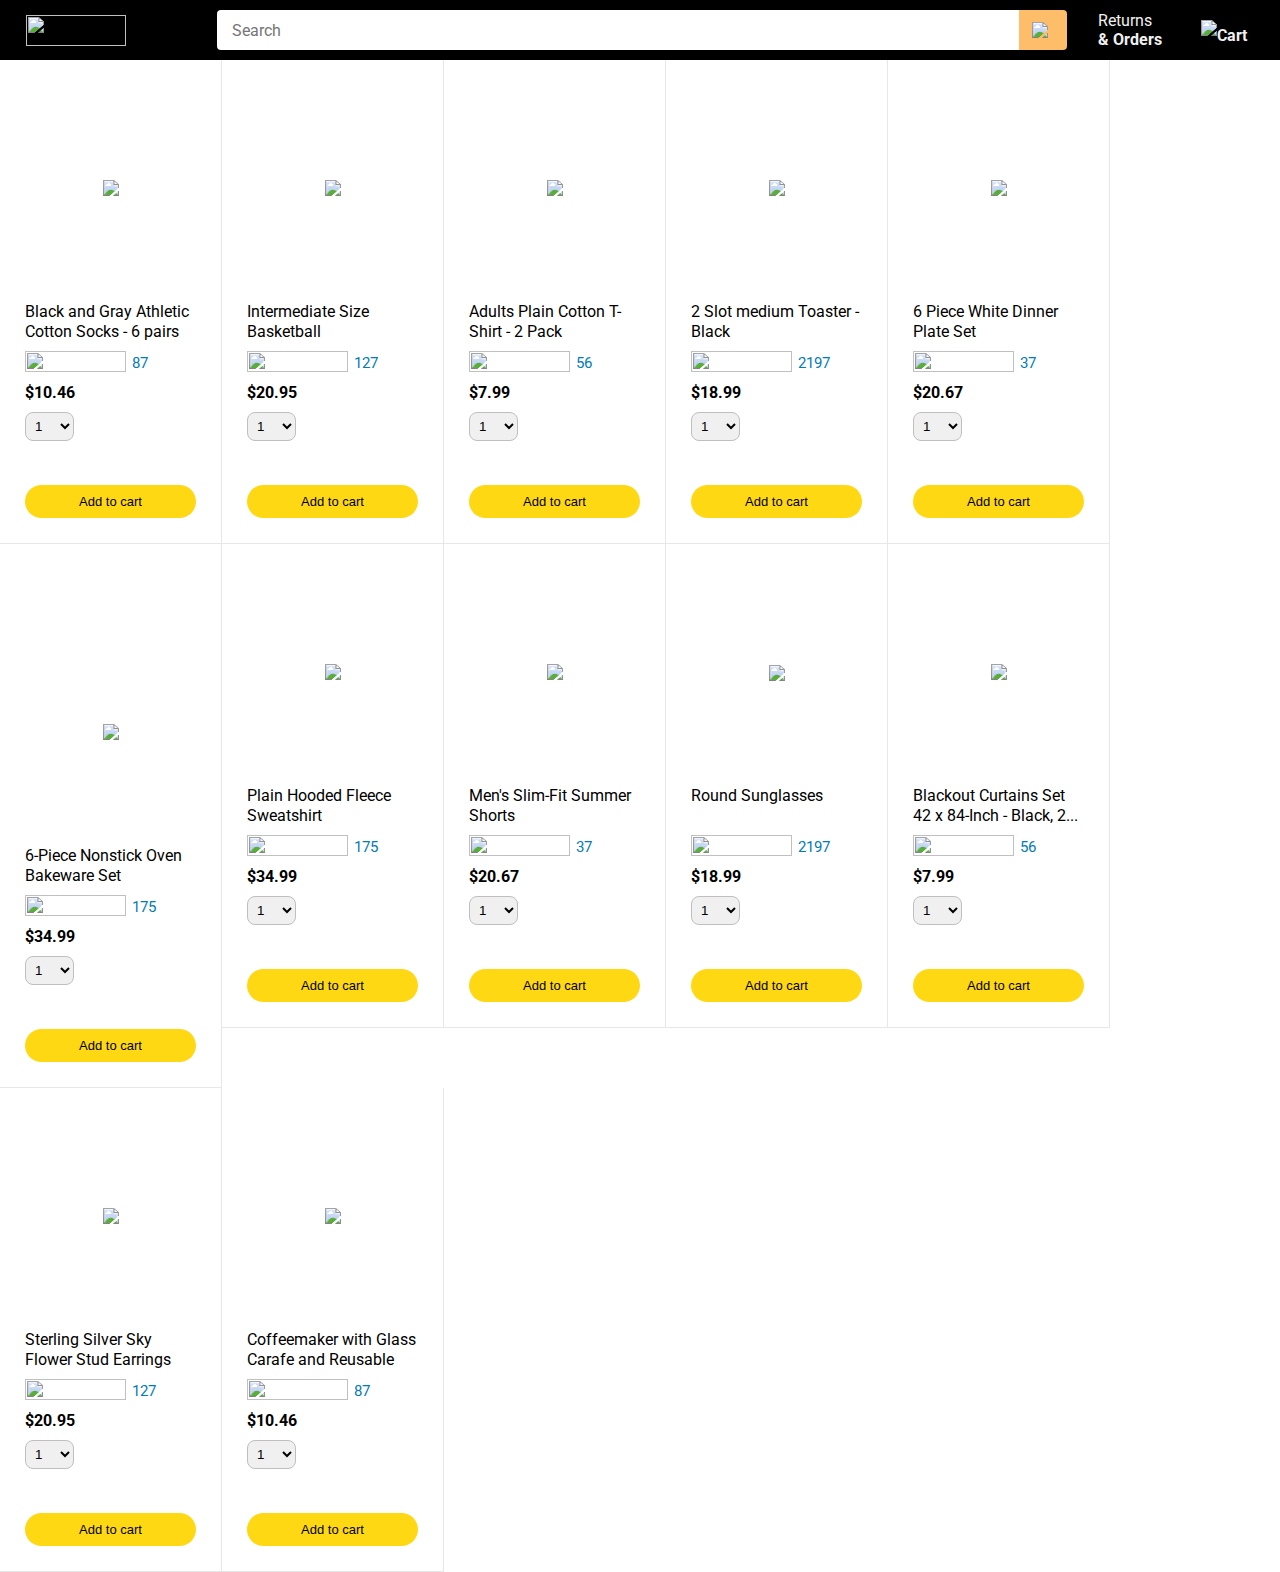
==== amazon_clone.html @ e50bc2cd "Add files via upload" ====
<!DOCTYPE html>
<head>
    <title>Amazon.com</title>
    <link rel="stylesheet" href="amazon_clone.css">
    <link rel="preconnect" href="https://fonts.googleapis.com">
    <link rel="preconnect" href="https://fonts.gstatic.com" crossorigin>
    <link href="https://fonts.googleapis.com/css2?family=Roboto:ital,wght@0,100;0,300;0,400;0,500;0,700;0,900;1,100;1,300;1,400;1,500;1,700;1,900&display=swap" rel="stylesheet">
</head>
<body>
    <header class="header">
       <section class="left-section">
          <a href="#">
            <img src="images/amazon-logo-white.png" class="amazon-logo" >
          </a>
       </section>
       <section class="middle-section">
          <input class="search-box" type="text" placeholder="Search">
          <button class="search-icon" ><img src="images/search-icon.png" style="width: 1.4rem;"></button>
       </section>
       <section class="right-section">
           <a href="#" class="returns-orders">
              <div>Returns</div>
              <div><strong>& Orders</strong></div>
           </a>
           <a href="#" class="cart-info">
              <div><img src="images/cart-icon.png" style="width:3rem"></img></div>
              <div style="padding-top: 10px;"><strong>Cart</strong></div>
           </a>
       </section>
    </header>
    <main class="main">
        <div class="div" style="height: 478px;">
            <div class="first-row-image-div"><img class="image" src= 'images/athletic-cotton-socks-6-pairs.jpg'></div>
            <p class="product-name">Black and Gray Athletic Cotton Socks - 6 pairs</p>
             <div style=" display: grid; grid-template-columns: 1fr 50px;">
                 <img src="images/rating-45.png" class="rating">
                 <div class="rated-people">87</div>
             </div>
             <div class="price">$10.46</div>
             <select class="drop-box">
                 <option value="1">1</option>
                 <option value="2">2</option>
                 <option value="3">3</option>
                 <option value="4">4</option>
                 <option value="5">5</option>
             </select>
             <div class="added-to-cart-msg"></div>
             <button class="add-to-cart">Add to cart</button>
        </div>
        <div class="div" style="height: 478px;">
            <div class="first-row-image-div"><img class="image" src='images/intermediate-composite-basketball.jpg'></div>
            <p class="product-name">Intermediate Size Basketball</p>
            <div style=" display: grid; grid-template-columns: 1fr 50px;">
                <img src="images/rating-4.png" class="rating">
                <div class="rated-people">127</div>
            </div>
            <div class="price">$20.95</div>
            <select class="drop-box">
                <option value="1">1</option>
                <option value="2">2</option>
                <option value="3">3</option>
                <option value="4">4</option>
                <option value="5">5</option>
            </select>
            <div class="added-to-cart-msg"></div>
            <button class="add-to-cart">Add to cart</button>
        </div>
        <div class="div" style="height: 478px;">
            <div class="first-row-image-div"><img class="image" src='images/adults-plain-cotton-tshirt-2-pack-teal.jpg'></div>
            <p class="product-name">Adults Plain Cotton T-Shirt - 2 Pack</p>
            <div style=" display: grid; grid-template-columns: 1fr 50px;">
                <img src="images/rating-45.png" class="rating">
                <div class="rated-people">56</div>
            </div>
            <div class="price">$7.99</div>
            <select class="drop-box">
                <option value="1">1</option>
                <option value="2">2</option>
                <option value="3">3</option>
                <option value="4">4</option>
                <option value="5">5</option>
            </select>
            <div class="added-to-cart-msg"></div>
            <button class="add-to-cart">Add to cart</button>
        </div>
        <div class="div" style="height: 478px;">
            <div class="first-row-image-div"><img class="image" src='images/black-2-slot-toaster.jpg'></div>
            <p class="product-name">2 Slot medium Toaster - Black</p>
            <div style=" display: grid; grid-template-columns: 1fr 50px;">
                <img src="images/rating-5.png" class="rating">
                <div class="rated-people">2197</div>
            </div>
            <div class="price">$18.99</div>
            <select class="drop-box">
                <option value="1">1</option>
                <option value="2">2</option>
                <option value="3">3</option>
                <option value="4">4</option>
                <option value="5">5</option>
            </select>
            <div class="added-to-cart-msg"></div>
            <button class="add-to-cart">Add to cart</button>
        </div>
        <div class="div" style="height: 478px;">
            <div class="first-row-image-div"><img class="image" src='images/6-piece-white-dinner-plate-set.jpg'></div>
            <p class="product-name">6 Piece White Dinner Plate Set</p>
            <div style=" display: grid; grid-template-columns: 1fr 50px;">
                <img src="images/rating-4.png" class="rating">
                <div class="rated-people">37</div>
            </div>
            <div class="price">$20.67</div>
            <select class="drop-box">
                <option value="1">1</option>
                <option value="2">2</option>
                <option value="3">3</option>
                <option value="4">4</option>
                <option value="5">5</option>
            </select>
            <div class="added-to-cart-msg"></div>
            <button class="add-to-cart">Add to cart</button>
        </div>
        <div class="div" style="height: 478px;">
            <div class="first-row-image-div"><img class="image" src='images/6-piece-non-stick-baking-set.webp'></div>
            <p class="product-name">6-Piece Nonstick Oven Bakeware Set</p>
            <div style=" display: grid; grid-template-columns: 1fr 50px;">
                <img src="images/rating-45.png" class="rating">
                <div class="rated-people">175</div>
            </div>
            <div class="price">$34.99</div>
            <select class="drop-box">
                <option value="1">1</option>
                <option value="2">2</option>
                <option value="3">3</option>
                <option value="4">4</option>
                <option value="5">5</option>
            </select>
            <div class="added-to-cart-msg"></div>
            <button class="add-to-cart">Add to cart</button>
        </div>




        <div class="div">
            <div class="image-div"><img class="image" src='images/plain-hooded-fleece-sweatshirt-yellow.jpg'></div>
            <p class="product-name">Plain Hooded Fleece Sweatshirt</p>
            <div style=" display: grid; grid-template-columns: 1fr 50px;">
                <img src="images/rating-45.png" class="rating">
                <div class="rated-people">175</div>
            </div>
            <div class="price">$34.99</div>
            <select class="drop-box">
                <option value="1">1</option>
                <option value="2">2</option>
                <option value="3">3</option>
                <option value="4">4</option>
                <option value="5">5</option>
            </select>
            <div class="added-to-cart-msg"></div>
            <button class="add-to-cart">Add to cart</button>
        </div>
        <div class="div">
            <div class="image-div"><img class="image" src='images/men-athletic-shoes-green.jpg'></div>
            <p class="product-name">Men's Slim-Fit Summer Shorts</p>
            <div style=" display: grid; grid-template-columns: 1fr 50px;">
                <img src="images/rating-4.png" class="rating">
                <div class="rated-people">37</div>
            </div>
            <div class="price">$20.67</div>
            <select class="drop-box">
                <option value="1">1</option>
                <option value="2">2</option>
                <option value="3">3</option>
                <option value="4">4</option>
                <option value="5">5</option>
            </select>
            <div class="added-to-cart-msg"></div>
            <button class="add-to-cart">Add to cart</button>
        </div>
        <div class="div">
            <div class="image-div"><img class="image" src='images/round-sunglasses-black.jpg'></div>
            <p class="product-name">Round Sunglasses</p>
            <div style=" display: grid; grid-template-columns: 1fr 50px;">
                <img src="images/rating-5.png" class="rating">
                <div class="rated-people">2197</div>
            </div>
            <div class="price">$18.99</div>
            <select class="drop-box">
                <option value="1">1</option>
                <option value="2">2</option>
                <option value="3">3</option>
                <option value="4">4</option>
                <option value="5">5</option>
            </select>
            <div class="added-to-cart-msg"></div>
            <button class="add-to-cart">Add to cart</button>
        </div>

        <div class="div">
            <div class="image-div"><img class="image" src='images/blackout-curtains-black.jpg'></div>
            <p class="product-name">Blackout Curtains Set 42 x 84-Inch - Black, 2...</p>
            <div style=" display: grid; grid-template-columns: 1fr 50px;">
                <img src="images/rating-45.png" class="rating">
                <div class="rated-people">56</div>
            </div>
            <div class="price">$7.99</div>
            <select class="drop-box">
                <option value="1">1</option>
                <option value="2">2</option>
                <option value="3">3</option>
                <option value="4">4</option>
                <option value="5">5</option>
            </select>
            <div class="added-to-cart-msg"></div>
            <button class="add-to-cart">Add to cart</button>
        </div>
        <div class="div">
            <div class="image-div"><img class="image" src='images/sky-flower-stud-earrings.webp'></div>
            <p class="product-name">Sterling Silver Sky Flower Stud Earrings</p>
            <div style=" display: grid; grid-template-columns: 1fr 50px;">
                <img src="images/rating-4.png" class="rating">
                <div class="rated-people">127</div>
            </div>
            <div class="price">$20.95</div>
            <select class="drop-box">
                <option value="1">1</option>
                <option value="2">2</option>
                <option value="3">3</option>
                <option value="4">4</option>
                <option value="5">5</option>
            </select>
            <div class="added-to-cart-msg"></div>
            <button class="add-to-cart">Add to cart</button>
        </div>
        <div class="div">
            <div class="image-div"><img class="image" src= 'images/coffeemaker-with-glass-carafe-black.jpg'></div>
            <p class="product-name">Coffeemaker with Glass Carafe and Reusable</p>
             <div style=" display: grid; grid-template-columns: 1fr 50px;">
                 <img src="images/rating-45.png" class="rating">
                 <div class="rated-people">87</div>
             </div>
             <div class="price">$10.46</div>
             <select class="drop-box">
                 <option value="1">1</option>
                 <option value="2">2</option>
                 <option value="3">3</option>
                 <option value="4">4</option>
                 <option value="5">5</option>
             </select>
             <div class="added-to-cart-msg"></div>
             <button class="add-to-cart">Add to cart</button>
        </div>
    </main>
    <footer class="footer">
    </footer>
</body>
</html>
---- amazon_clone.css ----
body{
    margin: 0px;
    padding: 0px;
    font-family: roboto;
    font-size: 16px;
}
.header{
    display:flex;
    justify-content: center;
    align-items: center;
    justify-content: space-between;
    position: fixed;
    padding: 0px 15px 0px 15px;
    width: 98%;
    height:60px;
    background-color: black;
}
.left-section{
    width: 180px;
    height: 53px;
}
.amazon-logo{
    width: 100px;
    height: 31px;
    border: 1px solid black;
    border-radius: 2px;
    padding: 10px 10px 10px 10px;
    cursor: pointer;
}
.middle-section{
    display:flex;
    justify-content: center;
    align-items: center;
    max-width: 850px;
}
.search-box{
    width:805px;
    height: 38px;
    padding-left: 15px;
    border-bottom-left-radius: 4px;
    border-top-left-radius: 4px;
    font-family: "roboto";
    font-size: 16px;
    border-style: none;
    }
.search-box:hover{
    border: 0px none;
}
.search-icon{
    display:flex;
    justify-content: center;
    align-items: center;
    width: 49px;
    height: 40px;
    background-color:rgb(254, 189, 105);
    border-bottom-right-radius: 4px;
    border-top-right-radius: 4px;
    border-style: none;
    cursor: pointer;
    }
.search-icon:active{
    opacity: 30%;
    box-shadow: 2px 2px 2px rgba(224, 222, 222, 0.514);
}
.search-icon:hover{
    opacity: 90%;
}
.right-section{
    width:180px;
    height: 48px;
    display:flex;
    justify-content: center;
    align-items: center;
}
.returns-orders{
    width: 75px;
    height: 38px;
    padding: 6px;
    background-color: black;
    color: #F0F0F0;
    border: 1px solid black;
    border-radius: 2px;
    text-decoration:none;
    cursor: pointer;
}
.cart-info{
    display:flex;
    justify-content: center;
    align-items: center;
    width: 73px;
    height: 38px;
    padding: 6px;
    border: 1px solid black;
    border-radius: 2px;
    text-decoration:none ;
    color: #F0F0F0;
    cursor: pointer;
}
.returns-orders:hover,.cart-info:hover,.amazon-logo:hover{
    border-color: #F0F0F0;
}
.returns-orders:active,.cart-info:active,.amazon-logo:active{
    opacity: 50%;
    box-shadow: 2px 2px 2px rgb(224, 222, 222);
}
.main{
    display: flex;
    flex-wrap: wrap;
}
.div{
    display: flex;
    flex-direction: column;
    align-items: flex-start;
    justify-content: flex-start;
    width:171px;
    height:418px;
    padding: 40px 25px 25px 25px;
    border-right: 1px solid rgb(231, 231, 231);
    border-bottom: 1px solid rgb(231, 231, 231);
}
.first-row-image-div{
    display: flex;
    justify-content: center;
    align-items: center;
    width:171px;
    height:180px;
    margin-top: 60px;
}
.image-div{
    display: flex;
    justify-content: center;
    align-items: center;
    width:171px;
    height:180px;
}
.image{
    max-width: 100%;
    max-height: 100%;
}

.product-name{
    height: 40px;
    line-height: 20px;
    margin:25px 0px 9px 0px;
}
.rating{
    width: 101px;
    height: 21px;
    margin: 0px 6px 11px 0px;
}
.rated-people{
    margin: 3px 0px 0px 0px;
    color: #017CB6;
    font-family: "Roboto";
    font-size:15px ;
}
.price{
    font-weight: bold;
    margin: 0px 0px 10px 0px;
}
.drop-box{
    width: 49px;
    height: 29px;
    color: black;
    background-color: #F0F0F0;
    border-radius: 8px;
    border:1px solid rgb(192, 190, 190) ;
    padding: 3px 5px;
    margin: 0px 0px 17px 0px;
    cursor: pointer;
}
.added-to-cart-msg{
    height: 20px;
    color: #067D62;
    margin: 0px 0px 8px 0px;
}
.add-to-cart{
    font-size: small;
    background-color: rgb(255, 216, 20);
    color: black;
    border-radius: 30px;
    width: 171px;
    height: 33px;
    padding: 8px;
    border-style: none;
    margin-bottom: 0em;
    cursor: pointer;
}
.add-to-cart:hover{
    opacity: 80%;
}
.add-to-cart:active{
    opacity: 50%;
    box-shadow: 2px 2px 2px rgba(0, 0, 0,0.12);
}
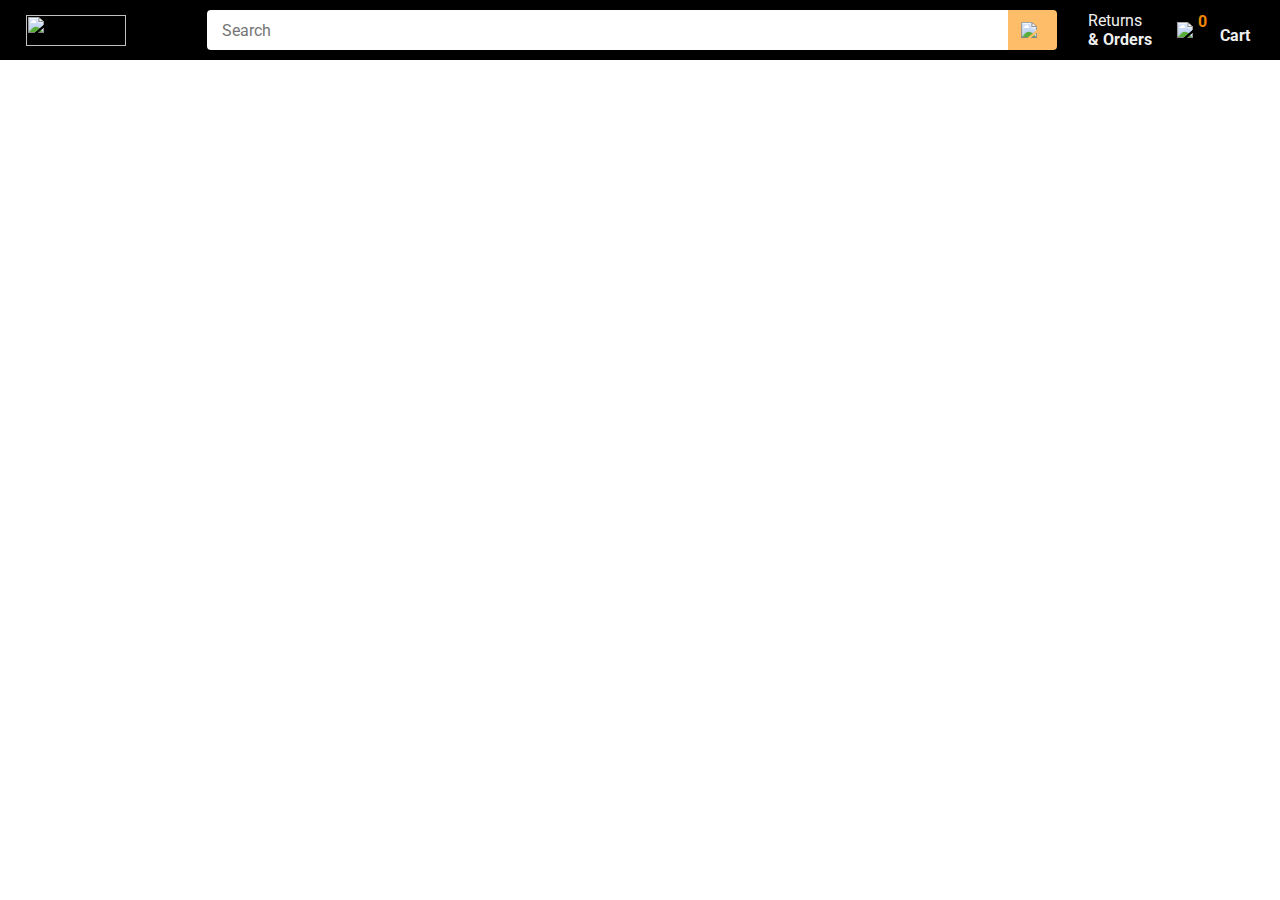
==== commit 4f97f89f: "Update amazon_clone.html" ====
--- a/amazon_clone.html
+++ b/amazon_clone.html
@@ -9,249 +9,34 @@
 <body>
     <header class="header">
        <section class="left-section">
-          <a href="#">
-            <img src="images/amazon-logo-white.png" class="amazon-logo" >
+          <a href="my_amazon_clone.html">
+            <img src="https://supersimple.dev/projects/amazon/images/amazon-logo-white.png" class="amazon-logo" >
           </a>
        </section>
        <section class="middle-section">
-          <input class="search-box" type="text" placeholder="Search">
-          <button class="search-icon" ><img src="images/search-icon.png" style="width: 1.4rem;"></button>
+          <input class="search-box js-search-box" type="text" placeholder="Search">
+          <button class="search-icon js-search-icon"><img src="https://supersimple.dev/projects/amazon/images/icons/search-icon.png" style="width: 1.4rem;"></button>
        </section>
        <section class="right-section">
            <a href="#" class="returns-orders">
               <div>Returns</div>
               <div><strong>& Orders</strong></div>
            </a>
-           <a href="#" class="cart-info">
-              <div><img src="images/cart-icon.png" style="width:3rem"></img></div>
+           <a href="checkout_page.html" class="cart-info">
+              <img src="https://supersimple.dev/projects/amazon/images/icons/cart-icon.png" style="width:3rem">
+              <div class="cart-quantity js-cartquantity">0</div>
               <div style="padding-top: 10px;"><strong>Cart</strong></div>
            </a>
        </section>
     </header>
-    <main class="main">
-        <div class="div" style="height: 478px;">
-            <div class="first-row-image-div"><img class="image" src= 'images/athletic-cotton-socks-6-pairs.jpg'></div>
-            <p class="product-name">Black and Gray Athletic Cotton Socks - 6 pairs</p>
-             <div style=" display: grid; grid-template-columns: 1fr 50px;">
-                 <img src="images/rating-45.png" class="rating">
-                 <div class="rated-people">87</div>
-             </div>
-             <div class="price">$10.46</div>
-             <select class="drop-box">
-                 <option value="1">1</option>
-                 <option value="2">2</option>
-                 <option value="3">3</option>
-                 <option value="4">4</option>
-                 <option value="5">5</option>
-             </select>
-             <div class="added-to-cart-msg"></div>
-             <button class="add-to-cart">Add to cart</button>
-        </div>
-        <div class="div" style="height: 478px;">
-            <div class="first-row-image-div"><img class="image" src='images/intermediate-composite-basketball.jpg'></div>
-            <p class="product-name">Intermediate Size Basketball</p>
-            <div style=" display: grid; grid-template-columns: 1fr 50px;">
-                <img src="images/rating-4.png" class="rating">
-                <div class="rated-people">127</div>
-            </div>
-            <div class="price">$20.95</div>
-            <select class="drop-box">
-                <option value="1">1</option>
-                <option value="2">2</option>
-                <option value="3">3</option>
-                <option value="4">4</option>
-                <option value="5">5</option>
-            </select>
-            <div class="added-to-cart-msg"></div>
-            <button class="add-to-cart">Add to cart</button>
-        </div>
-        <div class="div" style="height: 478px;">
-            <div class="first-row-image-div"><img class="image" src='images/adults-plain-cotton-tshirt-2-pack-teal.jpg'></div>
-            <p class="product-name">Adults Plain Cotton T-Shirt - 2 Pack</p>
-            <div style=" display: grid; grid-template-columns: 1fr 50px;">
-                <img src="images/rating-45.png" class="rating">
-                <div class="rated-people">56</div>
-            </div>
-            <div class="price">$7.99</div>
-            <select class="drop-box">
-                <option value="1">1</option>
-                <option value="2">2</option>
-                <option value="3">3</option>
-                <option value="4">4</option>
-                <option value="5">5</option>
-            </select>
-            <div class="added-to-cart-msg"></div>
-            <button class="add-to-cart">Add to cart</button>
-        </div>
-        <div class="div" style="height: 478px;">
-            <div class="first-row-image-div"><img class="image" src='images/black-2-slot-toaster.jpg'></div>
-            <p class="product-name">2 Slot medium Toaster - Black</p>
-            <div style=" display: grid; grid-template-columns: 1fr 50px;">
-                <img src="images/rating-5.png" class="rating">
-                <div class="rated-people">2197</div>
-            </div>
-            <div class="price">$18.99</div>
-            <select class="drop-box">
-                <option value="1">1</option>
-                <option value="2">2</option>
-                <option value="3">3</option>
-                <option value="4">4</option>
-                <option value="5">5</option>
-            </select>
-            <div class="added-to-cart-msg"></div>
-            <button class="add-to-cart">Add to cart</button>
-        </div>
-        <div class="div" style="height: 478px;">
-            <div class="first-row-image-div"><img class="image" src='images/6-piece-white-dinner-plate-set.jpg'></div>
-            <p class="product-name">6 Piece White Dinner Plate Set</p>
-            <div style=" display: grid; grid-template-columns: 1fr 50px;">
-                <img src="images/rating-4.png" class="rating">
-                <div class="rated-people">37</div>
-            </div>
-            <div class="price">$20.67</div>
-            <select class="drop-box">
-                <option value="1">1</option>
-                <option value="2">2</option>
-                <option value="3">3</option>
-                <option value="4">4</option>
-                <option value="5">5</option>
-            </select>
-            <div class="added-to-cart-msg"></div>
-            <button class="add-to-cart">Add to cart</button>
-        </div>
-        <div class="div" style="height: 478px;">
-            <div class="first-row-image-div"><img class="image" src='images/6-piece-non-stick-baking-set.webp'></div>
-            <p class="product-name">6-Piece Nonstick Oven Bakeware Set</p>
-            <div style=" display: grid; grid-template-columns: 1fr 50px;">
-                <img src="images/rating-45.png" class="rating">
-                <div class="rated-people">175</div>
-            </div>
-            <div class="price">$34.99</div>
-            <select class="drop-box">
-                <option value="1">1</option>
-                <option value="2">2</option>
-                <option value="3">3</option>
-                <option value="4">4</option>
-                <option value="5">5</option>
-            </select>
-            <div class="added-to-cart-msg"></div>
-            <button class="add-to-cart">Add to cart</button>
-        </div>
 
-
-
-
-        <div class="div">
-            <div class="image-div"><img class="image" src='images/plain-hooded-fleece-sweatshirt-yellow.jpg'></div>
-            <p class="product-name">Plain Hooded Fleece Sweatshirt</p>
-            <div style=" display: grid; grid-template-columns: 1fr 50px;">
-                <img src="images/rating-45.png" class="rating">
-                <div class="rated-people">175</div>
-            </div>
-            <div class="price">$34.99</div>
-            <select class="drop-box">
-                <option value="1">1</option>
-                <option value="2">2</option>
-                <option value="3">3</option>
-                <option value="4">4</option>
-                <option value="5">5</option>
-            </select>
-            <div class="added-to-cart-msg"></div>
-            <button class="add-to-cart">Add to cart</button>
-        </div>
-        <div class="div">
-            <div class="image-div"><img class="image" src='images/men-athletic-shoes-green.jpg'></div>
-            <p class="product-name">Men's Slim-Fit Summer Shorts</p>
-            <div style=" display: grid; grid-template-columns: 1fr 50px;">
-                <img src="images/rating-4.png" class="rating">
-                <div class="rated-people">37</div>
-            </div>
-            <div class="price">$20.67</div>
-            <select class="drop-box">
-                <option value="1">1</option>
-                <option value="2">2</option>
-                <option value="3">3</option>
-                <option value="4">4</option>
-                <option value="5">5</option>
-            </select>
-            <div class="added-to-cart-msg"></div>
-            <button class="add-to-cart">Add to cart</button>
-        </div>
-        <div class="div">
-            <div class="image-div"><img class="image" src='images/round-sunglasses-black.jpg'></div>
-            <p class="product-name">Round Sunglasses</p>
-            <div style=" display: grid; grid-template-columns: 1fr 50px;">
-                <img src="images/rating-5.png" class="rating">
-                <div class="rated-people">2197</div>
-            </div>
-            <div class="price">$18.99</div>
-            <select class="drop-box">
-                <option value="1">1</option>
-                <option value="2">2</option>
-                <option value="3">3</option>
-                <option value="4">4</option>
-                <option value="5">5</option>
-            </select>
-            <div class="added-to-cart-msg"></div>
-            <button class="add-to-cart">Add to cart</button>
-        </div>
-
-        <div class="div">
-            <div class="image-div"><img class="image" src='images/blackout-curtains-black.jpg'></div>
-            <p class="product-name">Blackout Curtains Set 42 x 84-Inch - Black, 2...</p>
-            <div style=" display: grid; grid-template-columns: 1fr 50px;">
-                <img src="images/rating-45.png" class="rating">
-                <div class="rated-people">56</div>
-            </div>
-            <div class="price">$7.99</div>
-            <select class="drop-box">
-                <option value="1">1</option>
-                <option value="2">2</option>
-                <option value="3">3</option>
-                <option value="4">4</option>
-                <option value="5">5</option>
-            </select>
-            <div class="added-to-cart-msg"></div>
-            <button class="add-to-cart">Add to cart</button>
-        </div>
-        <div class="div">
-            <div class="image-div"><img class="image" src='images/sky-flower-stud-earrings.webp'></div>
-            <p class="product-name">Sterling Silver Sky Flower Stud Earrings</p>
-            <div style=" display: grid; grid-template-columns: 1fr 50px;">
-                <img src="images/rating-4.png" class="rating">
-                <div class="rated-people">127</div>
-            </div>
-            <div class="price">$20.95</div>
-            <select class="drop-box">
-                <option value="1">1</option>
-                <option value="2">2</option>
-                <option value="3">3</option>
-                <option value="4">4</option>
-                <option value="5">5</option>
-            </select>
-            <div class="added-to-cart-msg"></div>
-            <button class="add-to-cart">Add to cart</button>
-        </div>
-        <div class="div">
-            <div class="image-div"><img class="image" src= 'images/coffeemaker-with-glass-carafe-black.jpg'></div>
-            <p class="product-name">Coffeemaker with Glass Carafe and Reusable</p>
-             <div style=" display: grid; grid-template-columns: 1fr 50px;">
-                 <img src="images/rating-45.png" class="rating">
-                 <div class="rated-people">87</div>
-             </div>
-             <div class="price">$10.46</div>
-             <select class="drop-box">
-                 <option value="1">1</option>
-                 <option value="2">2</option>
-                 <option value="3">3</option>
-                 <option value="4">4</option>
-                 <option value="5">5</option>
-             </select>
-             <div class="added-to-cart-msg"></div>
-             <button class="add-to-cart">Add to cart</button>
-        </div>
-    </main>
+   <main class="main js-main">
+   </main>
+    
     <footer class="footer">
     </footer>
+
+    <script type="module" src="my_amazon_clone.js"></script>
+    
 </body>
-</html>+</html>
--- a/amazon_clone.css
+++ b/amazon_clone.css
@@ -32,9 +32,13 @@
     justify-content: center;
     align-items: center;
     max-width: 850px;
+    width: 100%;
 }
 .search-box{
-    width:805px;
+    flex: 1;
+    width: 100%;
+    min-width: 100px;
+    max-width: 850px;
     height: 38px;
     padding-left: 15px;
     border-bottom-left-radius: 4px;
@@ -66,7 +70,7 @@
     opacity: 90%;
 }
 .right-section{
-    width:180px;
+    width:200px;
     height: 48px;
     display:flex;
     justify-content: center;
@@ -103,35 +107,42 @@
     opacity: 50%;
     box-shadow: 2px 2px 2px rgb(224, 222, 222);
 }
+.cart-quantity{
+    color: rgb(240, 136, 4);
+    font-size: 16px;
+    font-weight: 700;
+    position: absolute;
+    top: 12px;
+    right: 69px;
+    width: 26px;
+    text-align: center;
+}
 .main{
     display: flex;
+    flex-direction: row;
     flex-wrap: wrap;
-}
+    
+}
+
 .div{
     display: flex;
     flex-direction: column;
+    flex: 1;
+    width: 168px; 
     align-items: flex-start;
     justify-content: flex-start;
-    width:171px;
-    height:418px;
     padding: 40px 25px 25px 25px;
     border-right: 1px solid rgb(231, 231, 231);
     border-bottom: 1px solid rgb(231, 231, 231);
 }
-.first-row-image-div{
+
+.image-div{
     display: flex;
     justify-content: center;
     align-items: center;
     width:171px;
     height:180px;
-    margin-top: 60px;
-}
-.image-div{
-    display: flex;
-    justify-content: center;
-    align-items: center;
-    width:171px;
-    height:180px;
+    margin-top: 35px;
 }
 .image{
     max-width: 100%;
@@ -170,9 +181,8 @@
     cursor: pointer;
 }
 .added-to-cart-msg{
-    height: 20px;
     color: #067D62;
-    margin: 0px 0px 8px 0px;
+    font-size: 18px;
 }
 .add-to-cart{
     font-size: small;
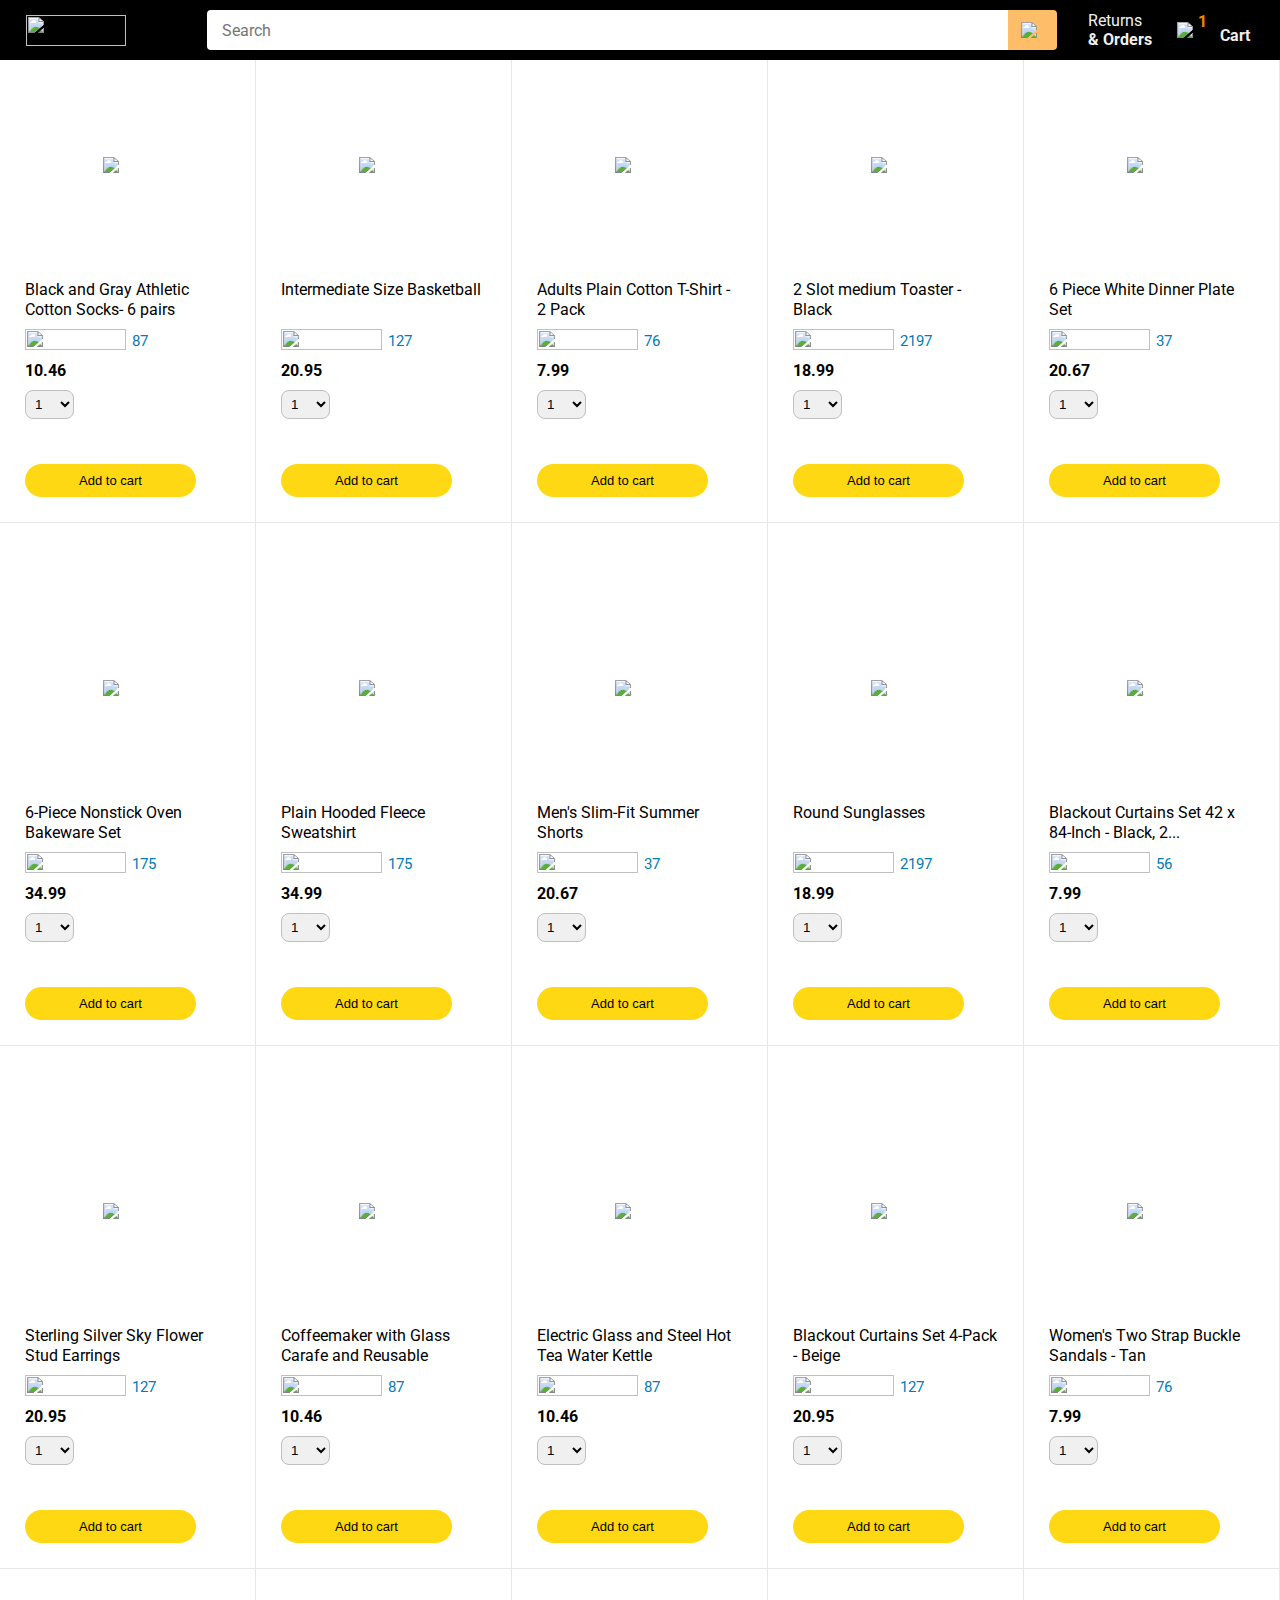
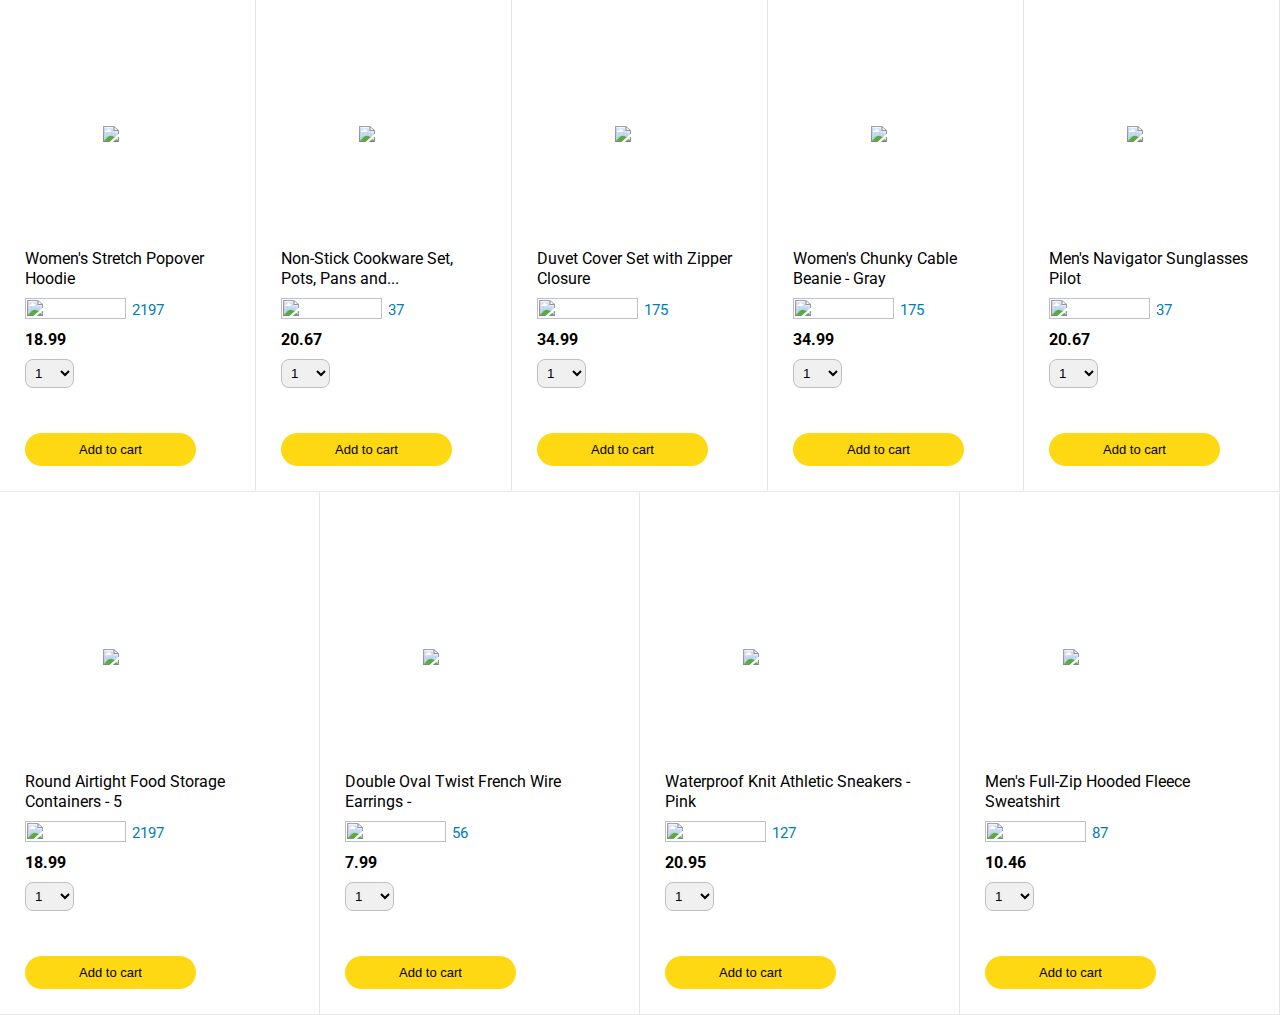
==== commit 0fba720f: "Update amazon_clone.html" ====
--- a/amazon_clone.html
+++ b/amazon_clone.html
@@ -36,7 +36,7 @@
     <footer class="footer">
     </footer>
 
-    <script type="module" src="my_amazon_clone.js"></script>
+    <script type="module" src="amazon_clone.js"></script>
     
 </body>
 </html>
